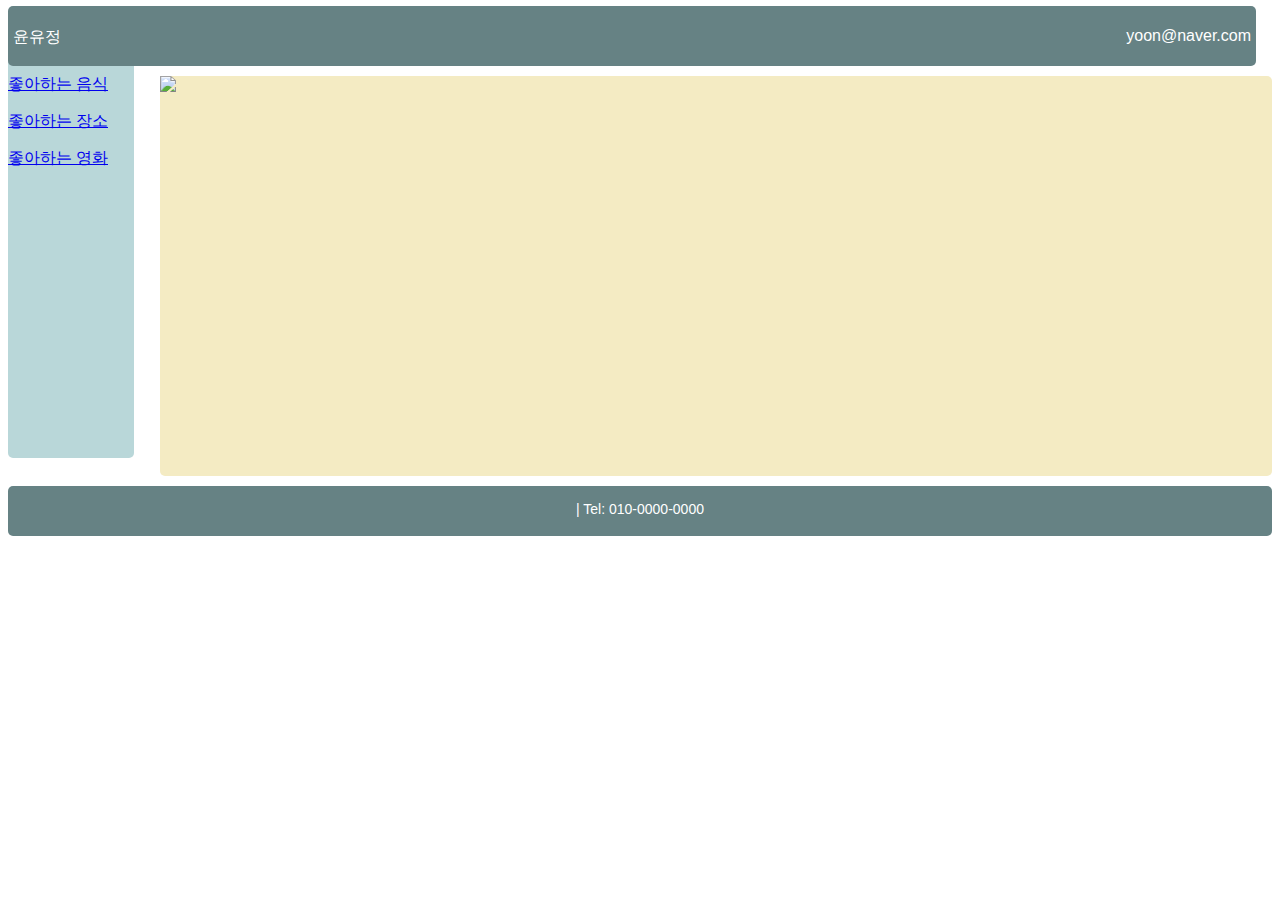
==== food.html @ 8c997ef1 "Create food.html" ====
Enter file contents here<!DOCTYPE html>
<html>
	<head>
		<meta charset="UTF-8">
		<link type="text/css" rel="stylesheet" href="stylesheets/style.css"/>
		<title></title>
	</head>
  <body>
    <div id="header">
      <p id="name">윤유정</p>
      <a href="mailto:yoon@naver.com"><p id="email">yoon@naver.com</p></a>
    </div>
    <div class="left">
  <p><a href="food.html" class="menu active">좋아하는 음식</a></p>
  <p><a href="place.html" class="menu">좋아하는 장소</a></p>
  <p><a href="movie.html" class="menu">좋아하는 영화</a></p>
  </div>
    <div class="right">
      <img src="http://tv02.search.naver.net/mugc?q=http://cafefiles.naver.net/20141208_158/hannyjin_1418023302894h5UVl_JPEG/740_2014-12-08-16-18-36-1.jpg">
    </div>
    <div id="footer">
      <p>| Tel: 010-0000-0000</p>
    </div>
  </body>
  </html>
---- stylesheets/style.css ----
div {
	border-radius: 5px;
}

#header {
	z-index: 1;
	position: fixed;
	width: 97.5%;
	margin-top: -20px;
	height: 60px;
	background-color: #668284;
	margin-bottom: 10px;
}

#name {
	float:left;
	margin-left: 5px;
	padding-top: 5px;
	font-size: 16px;
	font-family: Verdana, sans-serif;
	color: #ffffff;
}

#email{
	float:right;
	margin-right: 5px;
	padding-top: 5px;
	font-size: 16px;
	font-family: Verdana, sans-serif;
	color: #ffffff;
}

h4 {
	margin-left: 5px;
	margin-bottom: 15px;
	font-family: Verdana, sans-serif;
}

.right p {
	margin-left: 5px;
	margin-right: 5px;
	margin-top: -10px;
	font-family: Garamond, serif;
	color: #000000;
}

li {
	list-style-type: square;
}

a:hover {
	font-weight: bold;
}

.left {
	position: relative;
	float: left;
	margin-top: 50px;
	width: 10%;
	height: 400px;
	background-color: #B9D7D9;
	margin-bottom: 10px;
}

.right {
	position: relative;
	float: right;
	margin-top: 50px;
	width: 88%;
	height: 400px;
	background-color: #F4EBC3;
	margin-bottom: 10px;
}

#footer {
	position: relative;
	height: 50px;
	background-color: #668284;
	clear: both;
	font-family: Verdana, sans-serif;
	font-size: 14px;
	text-align: center;
	color: #ffffff;
}

#footer p {
	position: relative;
	padding-top: 15px;
}
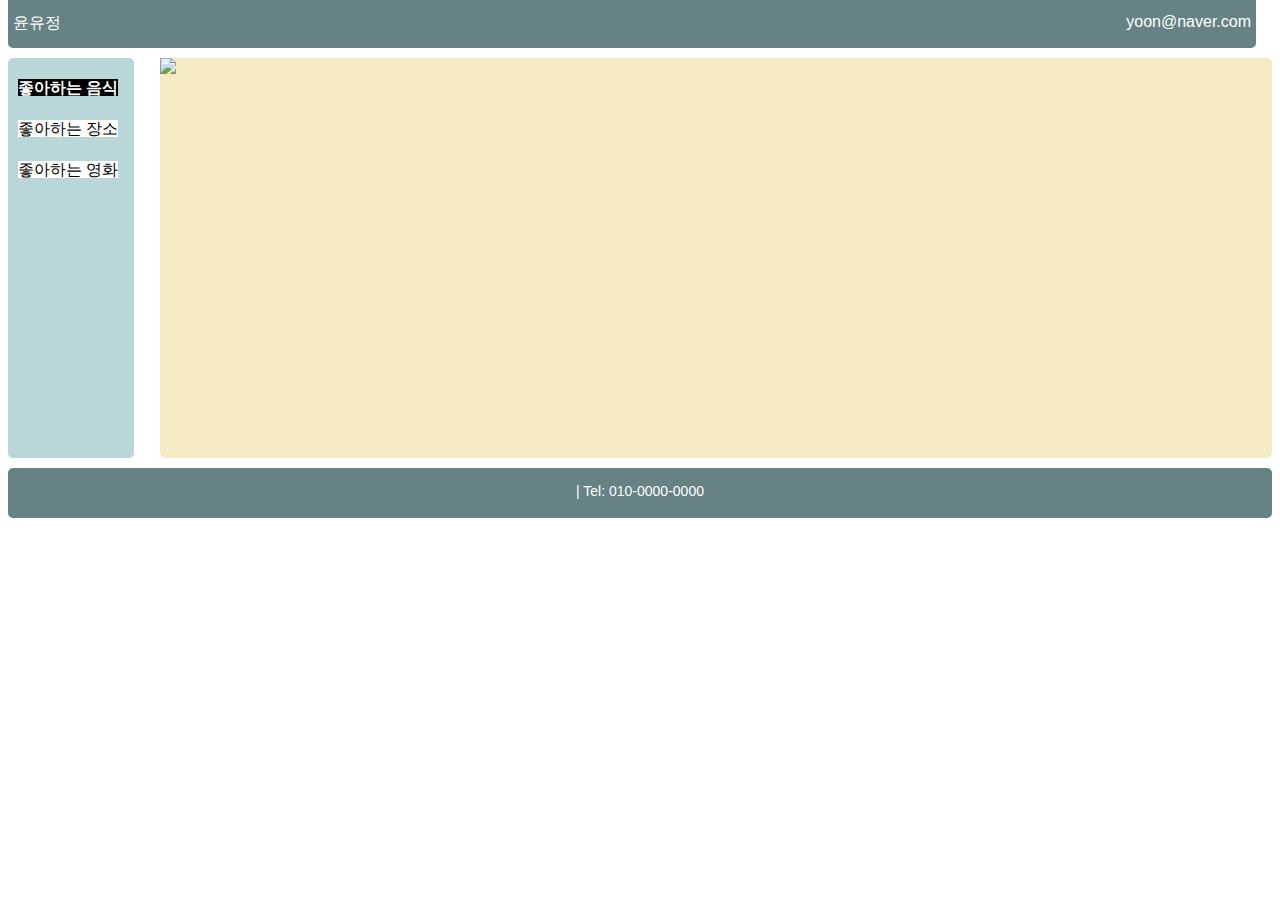
==== commit 519f034c: "Update food.html" ====
--- a/food.html
+++ b/food.html
@@ -1,4 +1,4 @@
-Enter file contents here<!DOCTYPE html>
+<!DOCTYPE html>
 <html>
 	<head>
 		<meta charset="UTF-8">
--- a/stylesheets/style.css
+++ b/stylesheets/style.css
@@ -87,3 +87,26 @@
 	position: relative;
 	padding-top: 15px;
 }
+
+.menu {
+	text-decoration:none;
+	margin-left: 10px;
+	margin-top:20px;
+  color:black;
+	background-color:white;
+}
+
+img{
+	height:400px;
+}
+.menu.active{
+  font-weight:bold;
+  color:white;
+	background-color:black;
+}
+
+
+
+p{
+	margin-top:20px;
+}
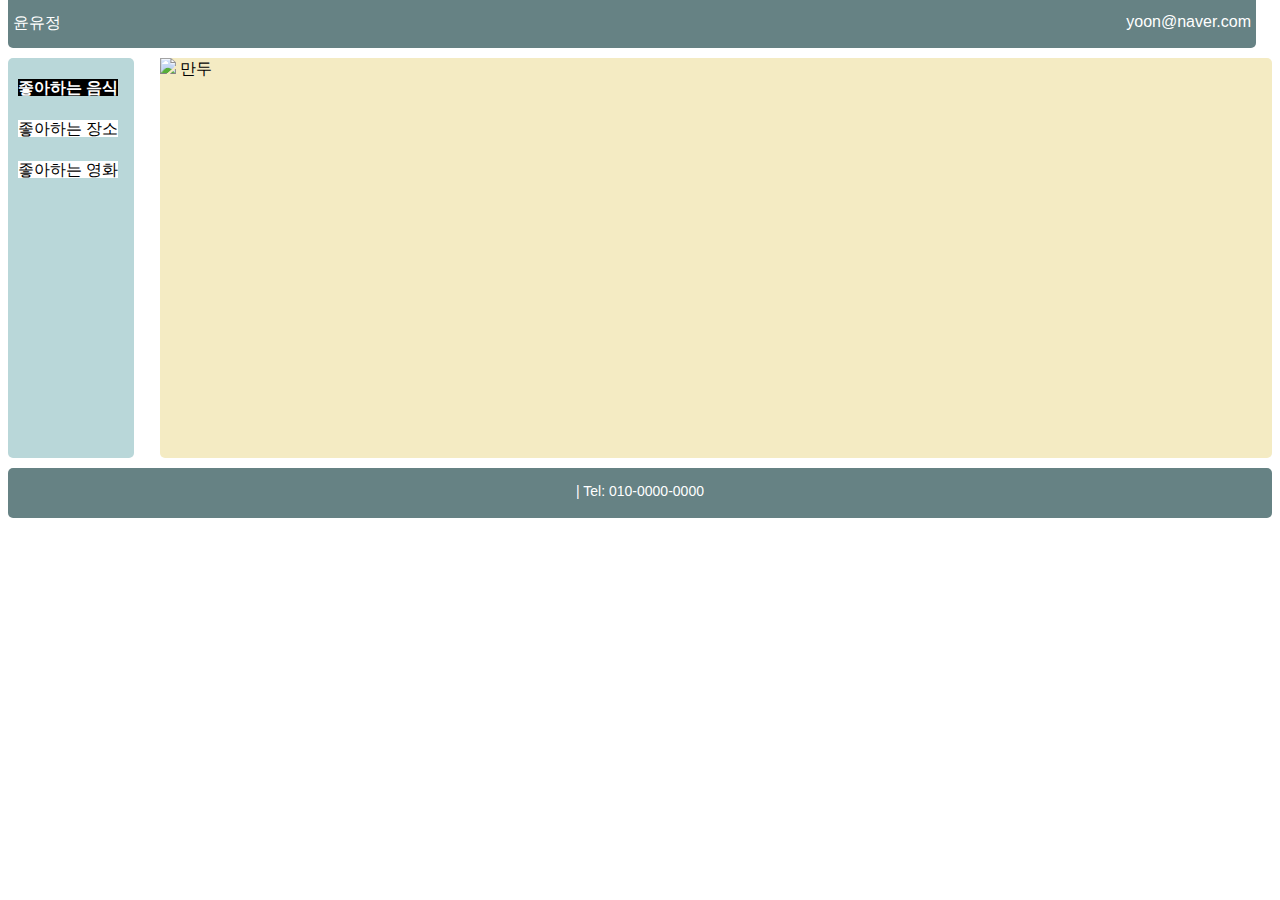
==== commit 02762ded: "Update food.html" ====
--- a/food.html
+++ b/food.html
@@ -17,6 +17,7 @@
   </div>
     <div class="right">
       <img src="http://tv02.search.naver.net/mugc?q=http://cafefiles.naver.net/20141208_158/hannyjin_1418023302894h5UVl_JPEG/740_2014-12-08-16-18-36-1.jpg">
+    만두
     </div>
     <div id="footer">
       <p>| Tel: 010-0000-0000</p>
--- a/stylesheets/style.css
+++ b/stylesheets/style.css
@@ -46,6 +46,7 @@
 
 li {
 	list-style-type: square;
+	font-size:10px;
 }
 
 a:hover {
@@ -106,7 +107,6 @@
 }
 
 
-
 p{
 	margin-top:20px;
 }
